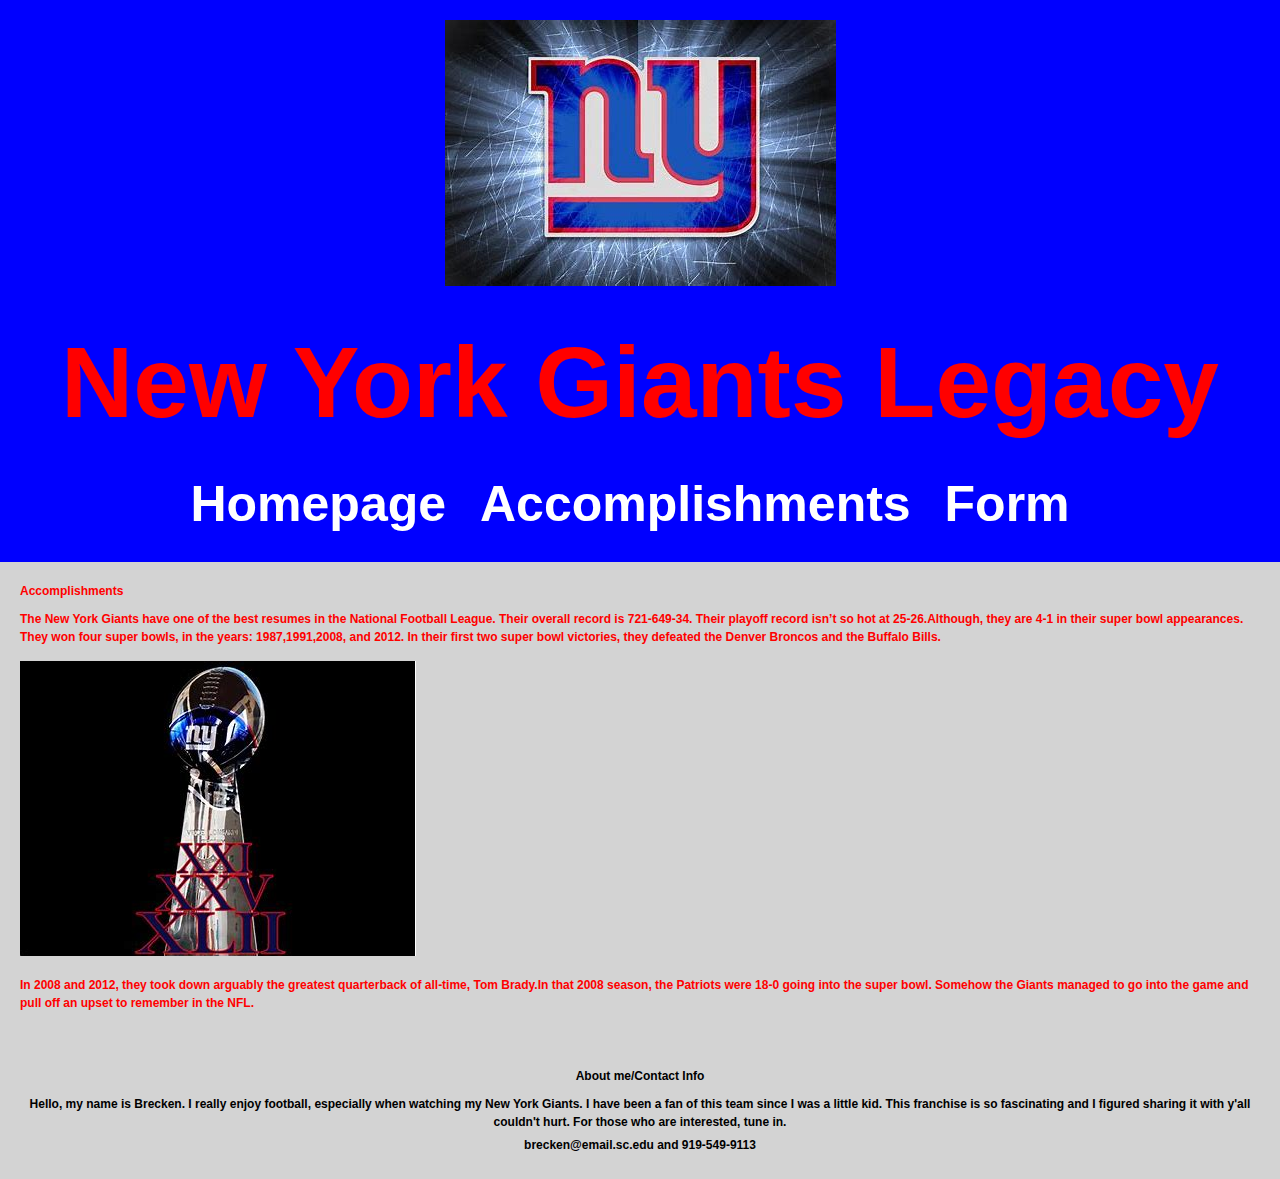
==== index.html @ c8989969 "Update index.html" ====
<!DOCTYPE html>
<html lang="en">
<head>
<link rel="stylesheet" href="styles.css">
    <title>New York Giants</title>

    <meta charset="UTF-8">
    <meta name="description" content="Welcome to my website">
    <meta name="keywords" content="Homepage, Accomplishments, Form">
    <meta name="author" content="Brecken Carrieri">
    <meta name="viewport" content="width=device-width, initial-scale=1.0">
</head>
<body>

    <header>
        <img src="images/Giants.jpg" alt="New York Giants Logo">
        <h1>New York Giants Legacy</h1>
        <nav>
            <ul>
                <li><a href="index.html">Homepage</a></li>
                <li><a href="#Accomplishments">Accomplishments</a></li>
                <li><a href="#form">Form</a></li>
              </ul>
        </nav>
    </header>

    <main>
        <div id="homepage">
            
        </div>
        <div id="accomplishments">


            <h2>Accomplishments</h2>
            <p>The New York Giants have one of the best resumes in the National Football League. Their overall record is 721-649-34. Their playoff record isn’t so hot at 25-26.Although, they are 4-1 in their super bowl appearances. They won four super bowls, in the years: 1987,1991,2008, and 2012. In their first two super bowl victories, they defeated the Denver Broncos and the Buffalo Bills. </p>
            <img src="images/Giants trophy.jpg" alt="Giants Trophy">
            <p>In 2008 and 2012, they took down arguably the greatest quarterback of all-time, Tom Brady.In that 2008 season, the Patriots were 18-0 going into the super bowl. Somehow the Giants managed to go into the game and pull off an upset to remember in the NFL.</p> 
        </div>
        <div id="form">
        
        </div>
    </main>

    <footer>
        <h3>About me/Contact Info</h3>
        <p>Hello, my name is Brecken. I really enjoy football, especially when watching my New York Giants. I have been a fan of this team since I was a little kid. This franchise is so fascinating and I figured sharing it with y'all couldn't hurt. For those who are interested, tune in.</p>
        <p>brecken@email.sc.edu and 919-549-9113</p>
    </footer>

</body>
</html>
---- styles.css ----
/* I wanted to start fresh with the margin/padding */
* {
    margin: 0;
    padding: 0;
    box-sizing: border-box;
}

/* My body styles */
body {
    font-family: Arial, 'Times New Roman', Times, serif; /* This will be the font family for the entire page */
    line-height: 1.5; /* line height for better readability */
    background-color: lightgray; /* Setting lightgray as the background color to keep it simple */
    color: red; /* Text color for the body */
    font-size: 35px; /* Sets the font size to 12 for the body*/
    font-weight: bold; /* Sets the font weight to bold for the body*/
}

/* My header styles */
header {
    background-color: blue; /* Making blue my background color to match my teams uniforms. */
    color: red; /* Text color for the header */
    padding: 20px; /* Adds padding to the header */
    text-align: center; /* Centers the text in the header */
    font-size: 50px; /* Sets the font size to 50 for the header */
    font-weight: bold; /* Sets the font weight to bold for the header*/
}

header h1 {
    margin-bottom: 10px; /* Adds bottom margin to the header title */
}

nav ul {
    list-style-type: none; /* didn't feel the need for a list style */
}

nav ul li {
    display: inline; /* Makes list items inline */
    margin-right: 20px; /* Adds the right margin to each list item */
}

nav ul li a {
    color: white; /* Adds link color */
    text-decoration: none; /* No need for text decoration */
}

nav ul li a:hover {
    text-decoration: underline; /* Adds an underline for links  */
}

/* My Main styles */
main {
    padding: 20px; /* Adds padding to the main content */
    font-size: 12px; /* Sets the font size to 12 */
    font-weight: bold; /* Sets the font weight to bold */
    color: red; /* Text color for main*/
}

main h2 {
    color: blue; /* Sticking to blue */
    margin-bottom: 10px; /* Adds bottom margin to main headings */
    font-size: 12px; /* Sets the font size to 12 for the body paragraphs*/
    font-weight: bold; /* Sets the font weight to bold for the body paragraphs*/
    color: red; /* Text color for h2 */
}

main p {
    margin-bottom: 15px; /* Adds bottom margin to paragraphs */
    font-size: 12px; /* Sets the font size to 12 for the paragraph*/
    font-weight: bold; /* Sets the font weight to bold for the paragraph*/
    color: red; /* Text color for the paragraph */
}

main img {
    max-width: 100%; /* Width of my image */
    height: auto; /* image height */
    margin-bottom: 15px; /* Adds bottom margin to images */
}

/* My footer styles */
footer {
    background-color: lightgray; /* Sticking with lightgray as the background color for the footer */
    color: black; /*  Text color for the footer */
    padding: 20px; /* Adds padding to the footer */
    text-align: center; /* Centers text in the footer */
    font-size: 12px; /* Sets the font size to 12 for the footer*/
    font-weight: bold; /* Sets the font weight to bold for the footer*/
}

footer h3 {
    margin-bottom: 10px; /* Adds bottom margin to footer headings */
    font-size: 12px; /* Sets the font size to 12 for the footer*/
    font-weight: bold; /* Sets the font weight to bold for the footer*/
    color: black; /* Text color for the footer */
}

footer p {
    margin-bottom: 5px; /* Adds bottom margin to paragraphs in the footer */
    font-size: 12px; /* Sets the font size to 12 for the footer*/
    font-weight: bold; /* Sets the font weight to bold for the footer*/
    color: black; /* Text color for the footer */
}
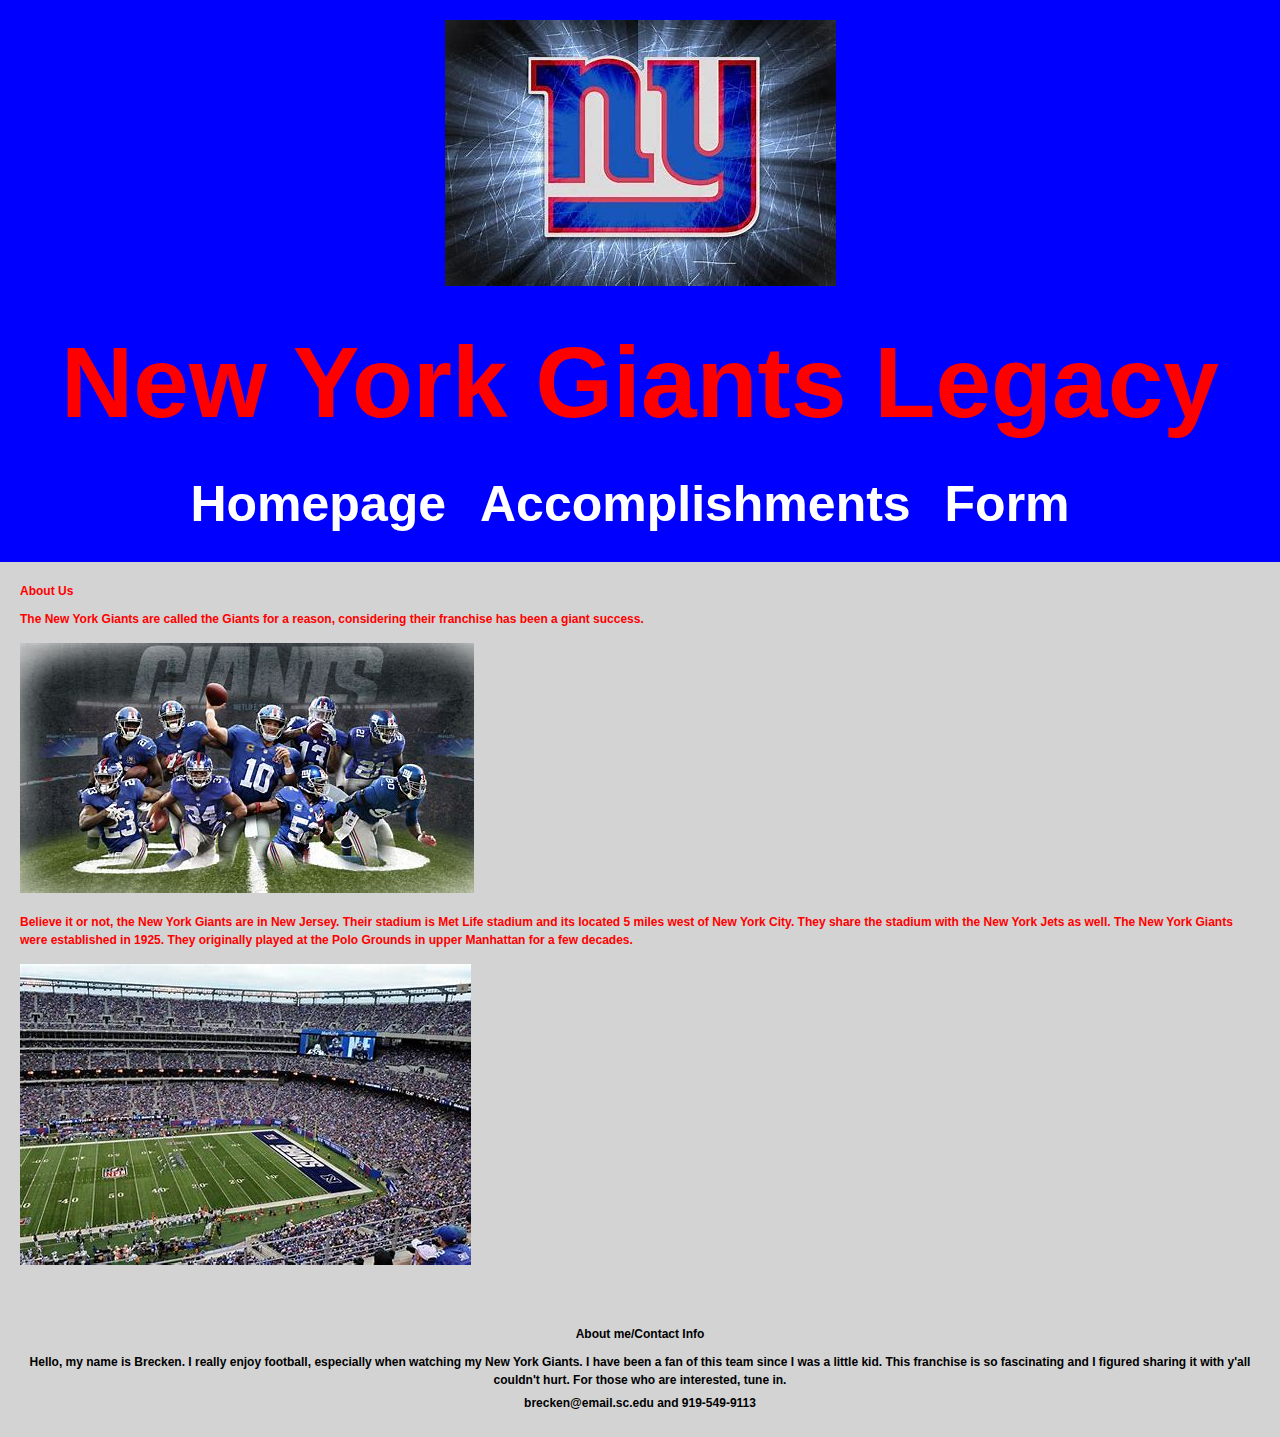
==== commit c3cd9c34: "Update index.html" ====
--- a/index.html
+++ b/index.html
@@ -27,14 +27,13 @@
     <main>
         <div id="homepage">
             
-        </div>
+       </div>
         <div id="accomplishments">
-
-
-            <h2>Accomplishments</h2>
-            <p>The New York Giants have one of the best resumes in the National Football League. Their overall record is 721-649-34. Their playoff record isn’t so hot at 25-26.Although, they are 4-1 in their super bowl appearances. They won four super bowls, in the years: 1987,1991,2008, and 2012. In their first two super bowl victories, they defeated the Denver Broncos and the Buffalo Bills. </p>
-            <img src="images/Giants trophy.jpg" alt="Giants Trophy">
-            <p>In 2008 and 2012, they took down arguably the greatest quarterback of all-time, Tom Brady.In that 2008 season, the Patriots were 18-0 going into the super bowl. Somehow the Giants managed to go into the game and pull off an upset to remember in the NFL.</p> 
+            <h2>About Us</h2>
+            <p>The New York Giants are called the Giants for a reason, considering their franchise has been a giant success.</p>
+            <img src="images/Giants team.jpg" alt="Giants team">
+            <p> Believe it or not, the New York Giants are in New Jersey. Their stadium is Met Life stadium and its located 5 miles west of New York City. They share the stadium with the New York Jets as well. The New York Giants were established in 1925. They originally played at the Polo Grounds in upper Manhattan for a few decades.</p>
+            <img src="images/Giants stadium.jpg" alt="Giants stadium">
         </div>
         <div id="form">
         
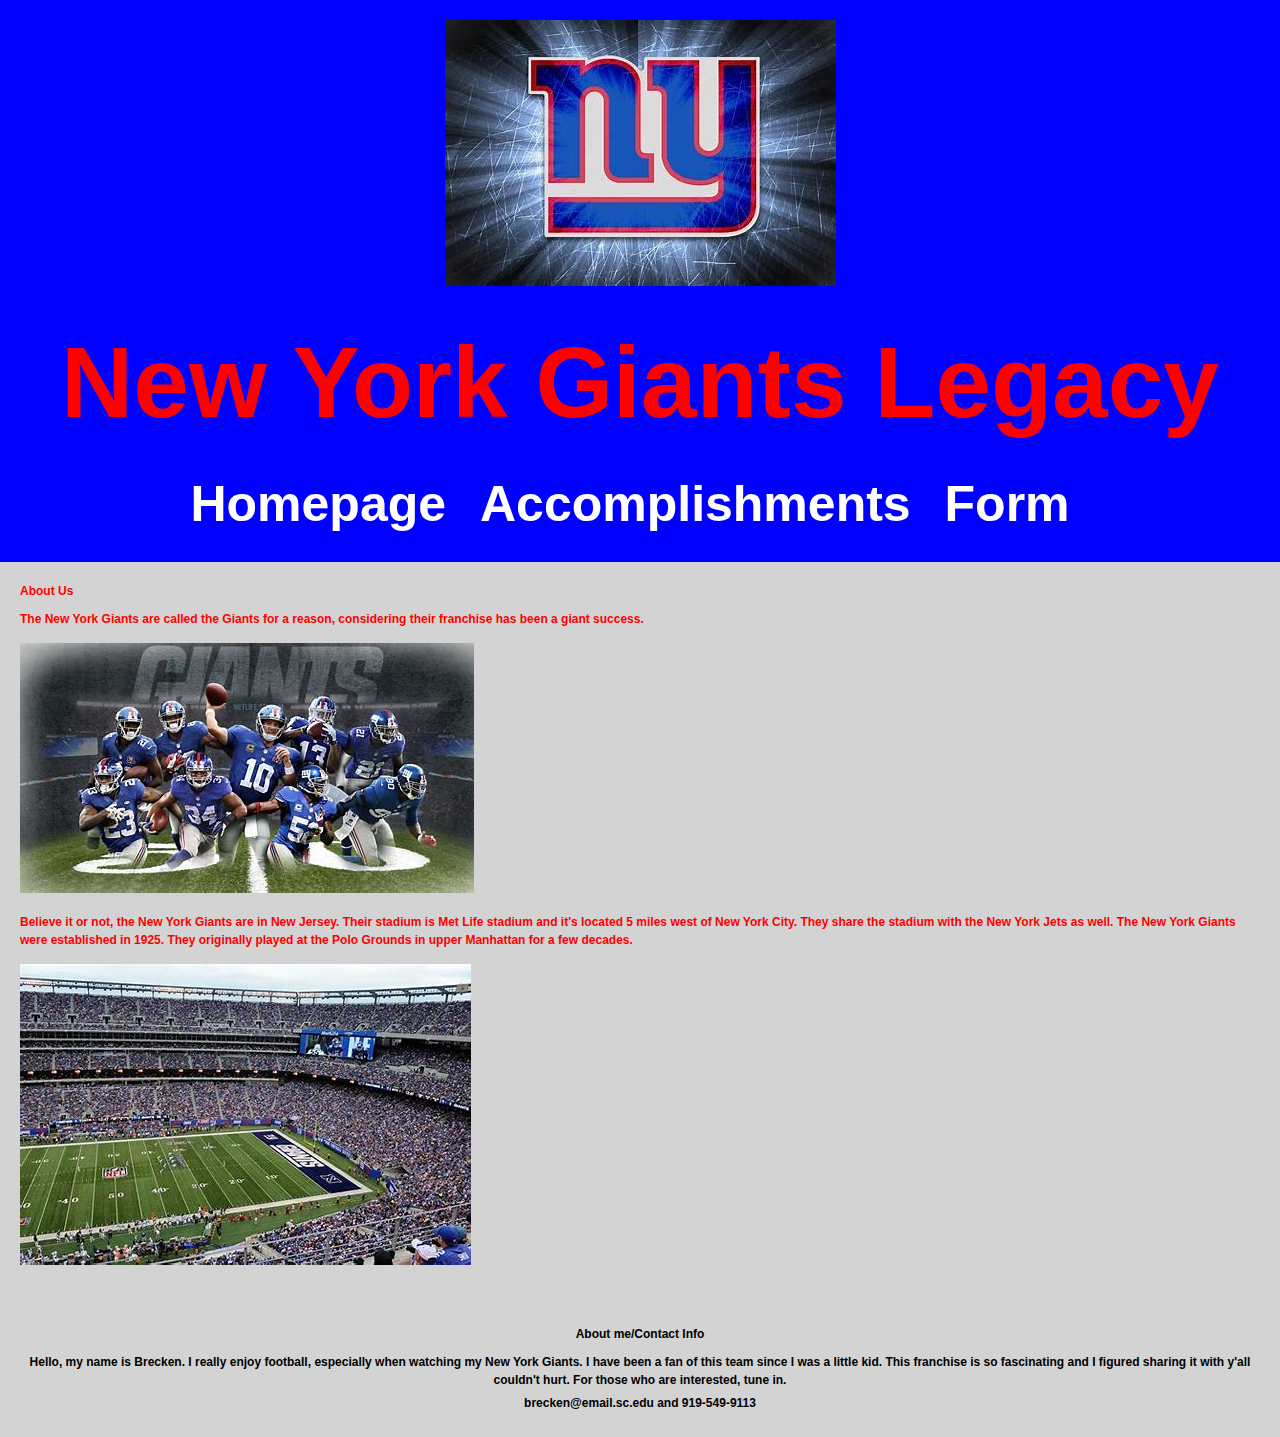
==== commit f582f368: "Update index.html" ====
--- a/index.html
+++ b/index.html
@@ -26,14 +26,14 @@
 
     <main>
         <div id="homepage">
-            
+        <h2>About Us</h2>
+            <p>The New York Giants are called the Giants for a reason, considering their franchise has been a giant success.</p>
+            <img src="images/Giants team.jpg" alt="Giants team">
+            <p> Believe it or not, the New York Giants are in New Jersey. Their stadium is Met Life stadium and it's located 5 miles west of New York City. They share the stadium with the New York Jets as well. The New York Giants were established in 1925. They originally played at the Polo Grounds in upper Manhattan for a few decades.</p>
+            <img src="images/Giants stadium.jpg" alt="Giants stadium">    
        </div>
         <div id="accomplishments">
-            <h2>About Us</h2>
-            <p>The New York Giants are called the Giants for a reason, considering their franchise has been a giant success.</p>
-            <img src="images/Giants team.jpg" alt="Giants team">
-            <p> Believe it or not, the New York Giants are in New Jersey. Their stadium is Met Life stadium and its located 5 miles west of New York City. They share the stadium with the New York Jets as well. The New York Giants were established in 1925. They originally played at the Polo Grounds in upper Manhattan for a few decades.</p>
-            <img src="images/Giants stadium.jpg" alt="Giants stadium">
+            
         </div>
         <div id="form">
         
